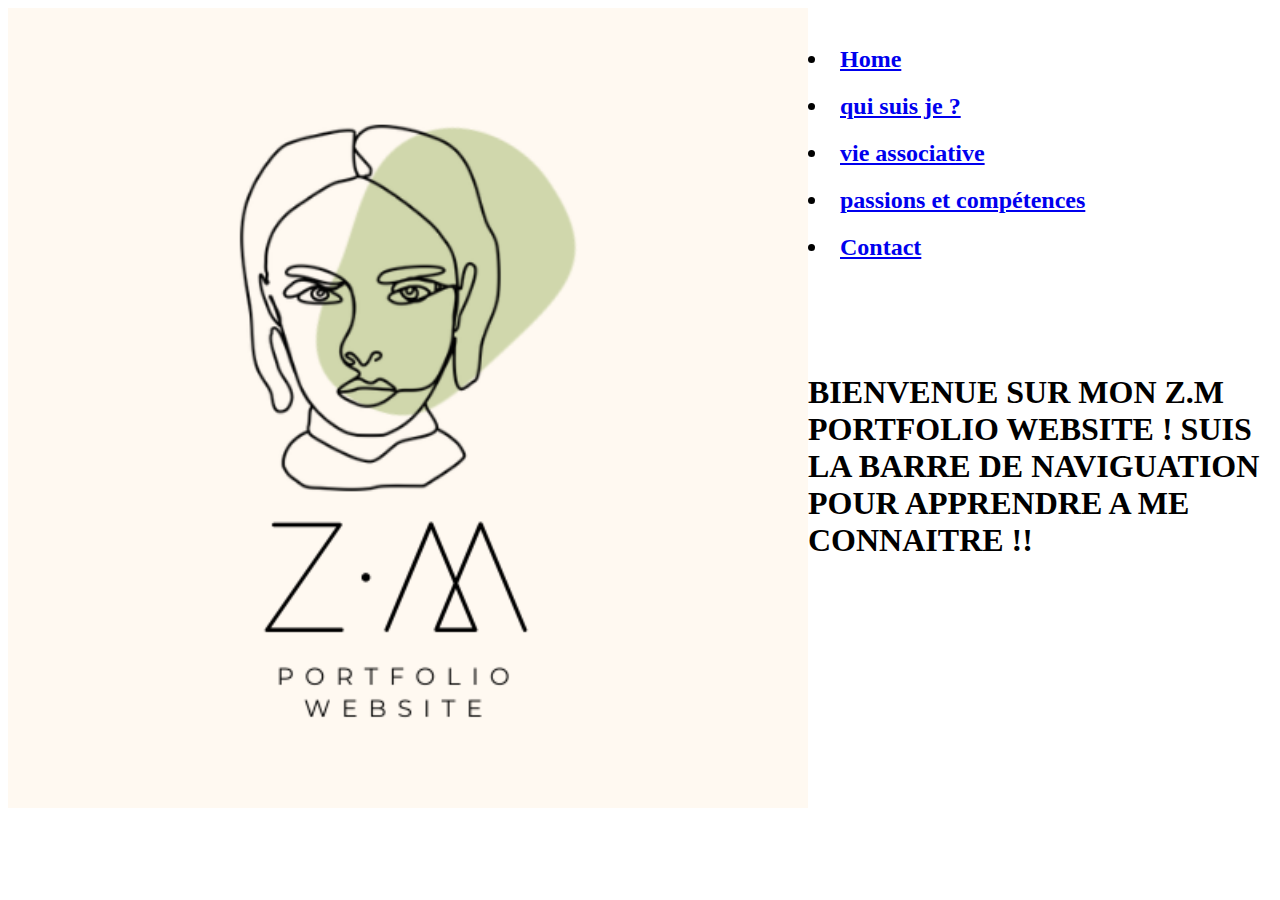
==== index.html @ f7b7c062 "first commit" ====
<html>
    <head>
        <title> Z.M portfolio </title>
    </head>
    <body>
        <header>
            <div>
                <div style="float: left">
            <img src= "imgo/Z.M.png" alt="slogan" width="800" lenth="700">  </img>
            </div> <br>
        <nav>
            <dl>
                <h2><li><a href="index.html">Home</a></li></h2>
                <h2><li><a href="qui suis je .html">qui suis je ?</a></li></h2>
                <h2><li><a href="vie associative.html">vie associative</a></li></h2>
                <h2><li><a href="passions et compétences.html">passions et compétences</a></li></h2>
                <h2><li><a href="contact.html">Contact</a></li></h2>
                
            </dl> 
        </nav> 
    </header>
    <br>
        <main>
            <br> <br> <br>
            <h1>BIENVENUE SUR MON Z.M PORTFOLIO WEBSITE ! SUIS LA BARRE DE NAVIGUATION POUR APPRENDRE A ME CONNAITRE !!</h1>
        </main>
    </body>
</html>
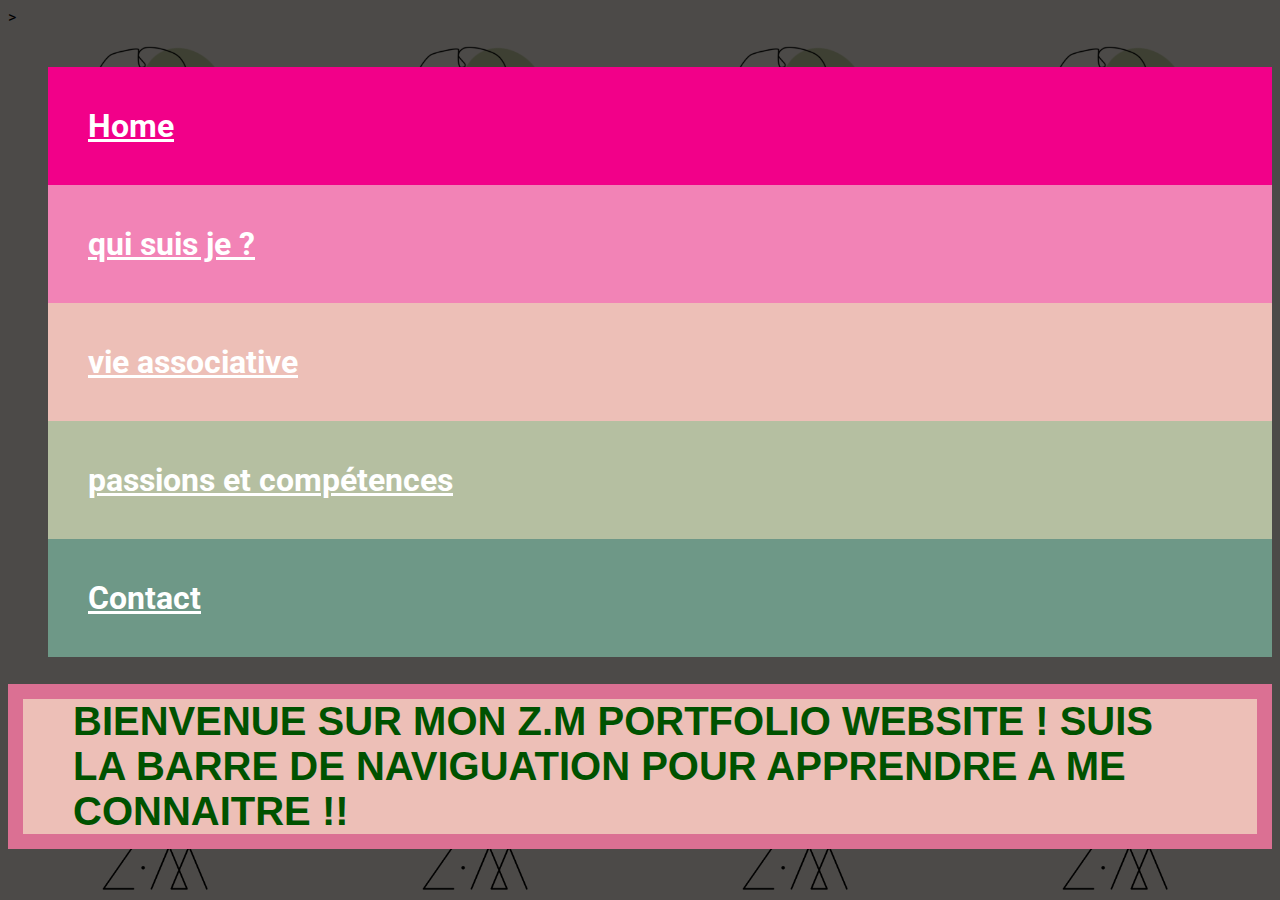
==== commit bd0d07b8: "first commit" ====
--- a/index.html
+++ b/index.html
@@ -1,28 +1,35 @@
 <html>
     <head>
+        <link rel="stylesheet" href="styles.css">
         <title> Z.M portfolio </title>
     </head>
-    <body>
-        <header>
+    <body class="hero" >
+        
+        ><header>
             <div>
                 <div style="float: left">
-            <img src= "imgo/Z.M.png" alt="slogan" width="800" lenth="700">  </img>
+            
             </div> <br>
-        <nav>
-            <dl>
-                <h2><li><a href="index.html">Home</a></li></h2>
-                <h2><li><a href="qui suis je .html">qui suis je ?</a></li></h2>
-                <h2><li><a href="vie associative.html">vie associative</a></li></h2>
-                <h2><li><a href="passions et compétences.html">passions et compétences</a></li></h2>
-                <h2><li><a href="contact.html">Contact</a></li></h2>
-                
-            </dl> 
+            <div class="overlay-navigation">
+                <nav role="navigation">
+                <ul>
+                    <h1><li><a href="index.html">Home</a></li>
+                        <li><a href="who.html">qui suis je ?</a></li>
+                        <li><a href="association.html">vie associative</a></li>
+                        <li><a href="passions.html">passions et compétences</a></li>
+                        <li><a href="contact.html">Contact</a></li></h1>
+            </ul>
+                </nav>
+            </div>
         </nav> 
+        
     </header>
-    <br>
+   
         <main>
-            <br> <br> <br>
-            <h1>BIENVENUE SUR MON Z.M PORTFOLIO WEBSITE ! SUIS LA BARRE DE NAVIGUATION POUR APPRENDRE A ME CONNAITRE !!</h1>
+            <h1 class="welcome">BIENVENUE SUR MON Z.M PORTFOLIO 
+                WEBSITE ! SUIS LA  BARRE   DE NAVIGUATION POUR  APPRENDRE 
+                A  ME  CONNAITRE !!</h1>
         </main>
+    </div class="overlay">
     </body>
 </html>--- a/styles.css
+++ b/styles.css
@@ -0,0 +1,63 @@
+
+@import url('https://fonts.googleapis.com/css2?family=Roboto:wght@100&display=swap');
+@import url('https://fonts.google.com/specimen/Oleo+Script+Swash+Caps');
+body {
+    font-family:'roboto',sans-serif;
+    background: rgba(0,0,0,0.7) url("imgo/Z.M.png");
+    background-size: 25%;
+    background-blend-mode: darken;
+}
+li {
+    list-style-type: none;
+    text-decoration-style: none;
+}
+
+nav li:nth-of-type(1){background-color:  #F20089;
+padding: 40px;}
+nav li:nth-of-type(2){background-color: #F283B6;
+padding: 40px;}
+nav li:nth-of-type(3){background-color: #EDBFB7;padding: 40px;}
+nav li:nth-of-type(4){background-color: #B5BFA1 ; padding: 40px;}
+nav li:nth-of-type(5){background-color: #6E9887 ;padding: 40px;}
+a:link {
+    color: rgb(255, 255, 255);
+}
+
+a:visited {
+    color: rgb(255, 255, 255);
+}
+
+/* mouse over element */
+div:hover {
+    color: rgb(252, 252, 252);
+} 
+
+/* selected link */
+a:active{
+    color: rgb(63, 63, 212)
+}
+
+.welcome{
+    color: rgb(0, 82, 0);
+    background-color: EDBFB7;
+    padding-left: 50;padding-right: 50;
+    border: 15px solid palevioletred;
+    font-size: 40px;
+    font-family: 'Oleo Script Swash Caps',sans-serif;
+}
+.zozo{
+    background-color: #b0c38cd6;
+    padding: 50;
+    margin-left: 520;
+    margin-bottom: 0;
+    margin-right:20 ;
+    display: flex;
+    justify-content: space-between;
+    width: 60%;
+    
+}
+
+.img { 
+    float: left;
+    
+}